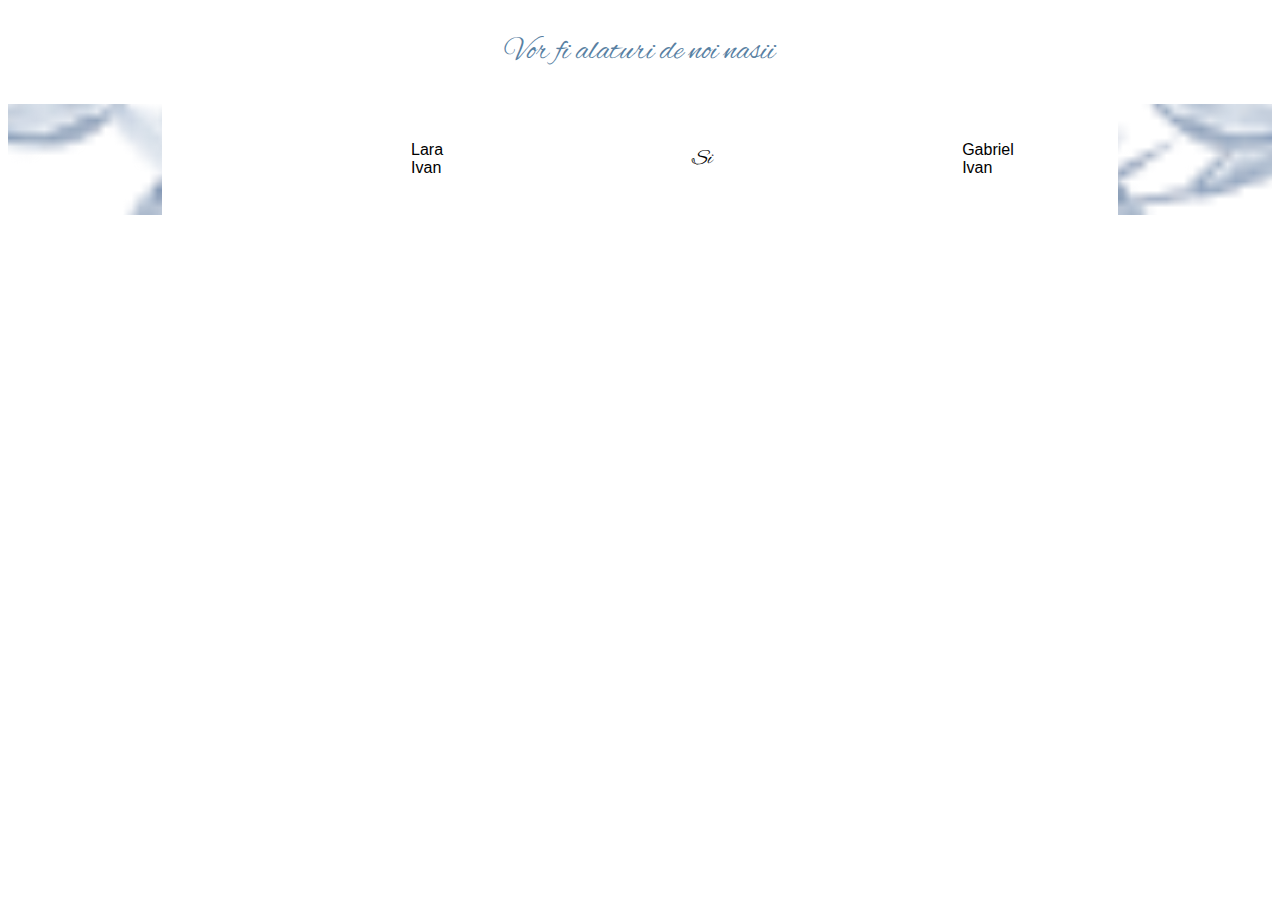
==== partea4.html @ 2aa7d395 "Small Bug Fixes" ====
<!DOCTYPE html>
<html>

<head>
    <link rel="stylesheet" href="styles/fonts/fonts.css">
    <link rel="stylesheet" href="styles/partea3.css">
</head>

<body>
    <p class="part4-nasii-text">Vor fi alaturi de noi nasii</p>
    <div class="part4-background-img-nasii">
        <div class="part4-nasii-list">
            <p class="part4-nasi">Lara Ivan</p>
            <div class="part4-text-between-nasi">Si</div>
            <p class="part4-nasi">Gabriel Ivan</p>
        </div>
    </div>
</body>

</html>

<!-- Lista
1. Catalin Nita -
2. Bogdan
3. Adelina
4. Vlad
5. Denis -->
---- styles/fonts/fonts.css ----
@font-face {
    font-family: AlexBrush;  
    src: url(AlexBrush-Regular.ttf);
}
---- styles/partea3.css ----
html {
    background-color: white;
}

.part4-nasii-text {
    font-family: AlexBrush, arial, sans-serif;
    font-size: 32px;
    color: #5880a2;
    text-align: center;
}

.part4-background-img-nasii {
    height: 110.7px;
    background-image: url(../images/blue\ flower.png);
    background-repeat: no-repeat;
    background-position: center;
    background-size: 150%;
}

.part4-nasii-list {
    height: 110.7px;
    margin-left: 154px;
    margin-right: 154px;
    display: flex;
    background-color: white;
    border: 12px;
    border-color: #333333;
}

.part4-nasi {
    font-family: Arial, Helvetica, sans-serif;
    font-size: 16px;
    margin-left: 249.05px;
    margin-right: 249.05px;
    align-self: center;
    width: 200px;
    display: inline-block;
    flex-wrap: nowrap;
}

.part4-text-between-nasi {
    font-family: AlexBrush, -apple-system, BlinkMacSystemFont, 'Segoe UI', Roboto, Oxygen sans-serif;
    font-size: 21px;
    align-self: center;
}
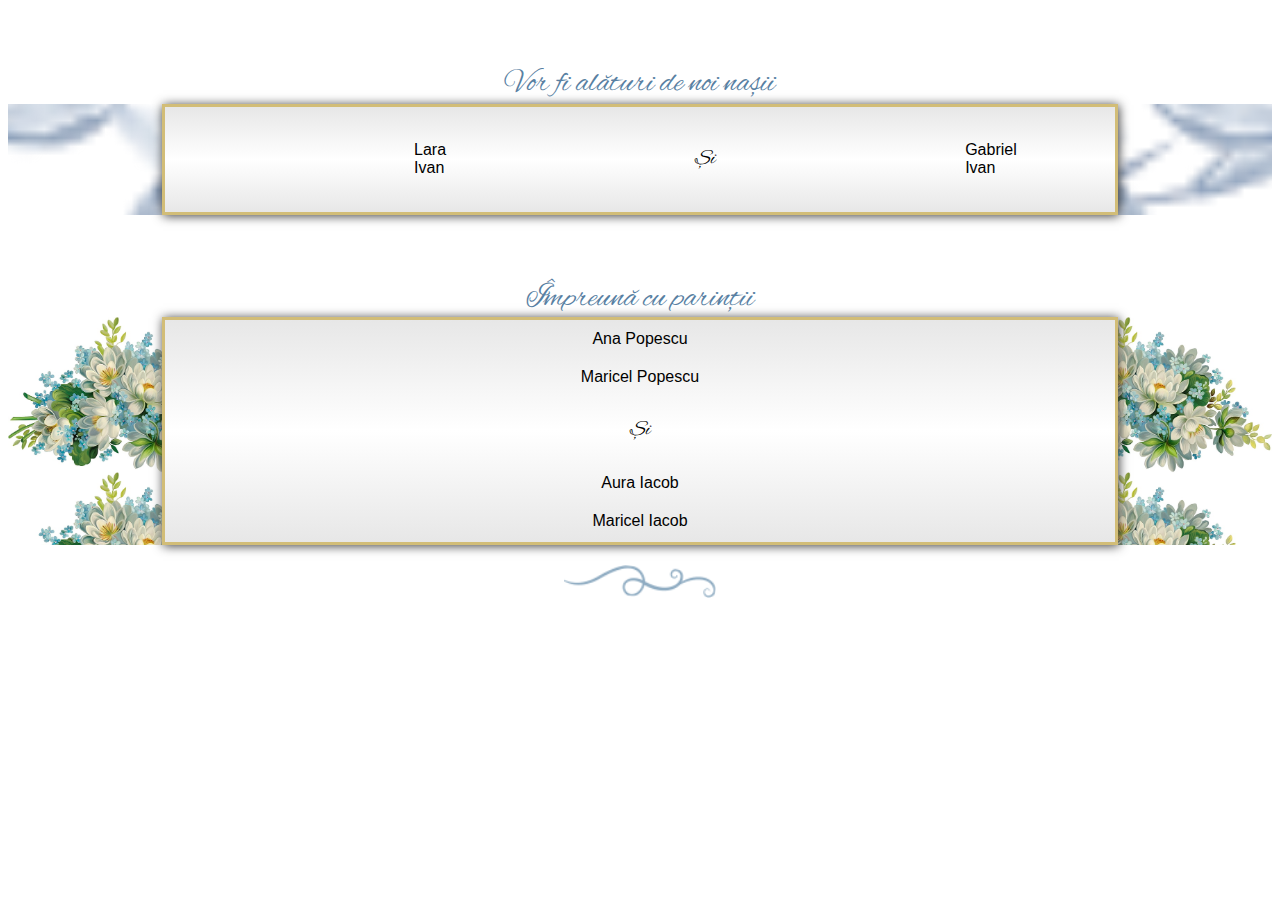
==== commit d3752743: "part 4 complete" ====
--- a/partea4.html
+++ b/partea4.html
@@ -2,18 +2,35 @@
 <html>
 
 <head>
+    <title>Demo invitatie With You</title>
     <link rel="stylesheet" href="styles/fonts/fonts.css">
-    <link rel="stylesheet" href="styles/partea3.css">
+    <link rel="stylesheet" href="styles/partea4.css">
 </head>
 
 <body>
-    <p class="part4-nasii-text">Vor fi alaturi de noi nasii</p>
+    <p class="part4-nasii-text">Vor fi alături de noi nașii</p>
     <div class="part4-background-img-nasii">
         <div class="part4-nasii-list">
             <p class="part4-nasi">Lara Ivan</p>
-            <div class="part4-text-between-nasi">Si</div>
+            <p class="part4-text-between-nasi">Și</p>
             <p class="part4-nasi">Gabriel Ivan</p>
         </div>
+        <div class="part4-gap">
+            <p class="part4-nasii-text">Împreună cu parinții</p>
+        </div>
+        <div class="part4-background-img-parintii">
+            <div class="part4-parintii-list">
+                <p class="part4-parinti">Ana Popescu</p>
+                <p class="part4-parinti">Maricel Popescu</p>
+                <p class="part4-text-between-nasi">Și</p>
+                <p class="part4-parinti">Aura Iacob</p>
+                <p class="part4-parinti">Maricel Iacob</p>
+            </div>
+        </div>
+        <div class="part4-parintii-list-container">
+
+        </div>
+        <img src="images/part4-event-shape-1.png" class="img-under-parintii" alt="Blue Flower">
     </div>
 </body>
 
--- a/styles/partea4.css
+++ b/styles/partea4.css
@@ -0,0 +1,96 @@
+html {
+    background-color: white;
+}
+
+.part4-nasii-text {
+    font-family: AlexBrush, arial, sans-serif;
+    font-size: 32px;
+    color: #5880a2;
+    justify-content: center;
+    display: flex;
+    position: relative;
+    height: 40px;
+    margin-top: 64px;
+    margin-bottom: 0px;
+}
+
+.part4-background-img-nasii {
+    height: 110.7px;
+    background-image: url(../images/blue\ flower.png);
+    background-repeat: no-repeat;
+    background-position: center;
+    background-size: 150%;
+}
+
+.part4-nasii-list {
+    height: 110.7px;
+    margin-left: 154px;
+    margin-right: 154px;
+    display: flex;
+    background-color: white;
+    border: 3px solid;
+    border-color: rgb(210, 189, 119);
+    background-image: linear-gradient(rgb(231,231,231), white, rgb(231,231,231));
+    box-sizing: border-box;
+    box-shadow: 1px 1px 10px rgb(60, 60, 60);
+}
+
+.part4-nasi {
+    font-family: Arial, Helvetica, sans-serif;
+    font-size: 16px;
+    margin-left: 249.05px;
+    margin-right: 249.05px;
+    align-self: center;
+    display: inline-block;
+    flex-wrap: nowrap;
+}
+
+.part4-text-between-nasi {
+    font-family: AlexBrush, -apple-system, BlinkMacSystemFont, 'Segoe UI', Roboto, Oxygen sans-serif;
+    font-size: 21px;
+    align-self: center;
+}
+
+.part4-gap {
+    height: 102px;
+    display: flex;
+    justify-content: center;
+    align-content: flex-end;
+}
+
+.part4-parintii-list {
+    height: 228px;
+    margin-left: 154px;
+    margin-right: 154px;
+    display: flex;
+    flex-direction: column;
+    background-color: white;
+    border: 3px solid;
+    border-color: rgb(210, 189, 119);
+    background-image: linear-gradient(rgb(231,231,231), white, rgb(231,231,231));
+    box-sizing: border-box;
+    box-shadow: 1px 1px 10px rgb(60, 60, 60);
+}
+
+.part4-parinti {
+    font-family: Arial, Helvetica, sans-serif;
+    font-size: 16px;
+    align-self: center;
+    display: flex;
+    margin: 10px auto;
+    box-sizing: content-box;
+}
+
+.part4-background-img-parintii {
+    background-image: url(../images/flowers-white-background.jpg);
+    background-size: 20%;
+}
+
+.img-under-parintii {
+    display: block;
+    margin-left: auto;
+    margin-right: auto;
+    width: 12%;
+    size: 100%;
+    margin-top: 20px;
+}